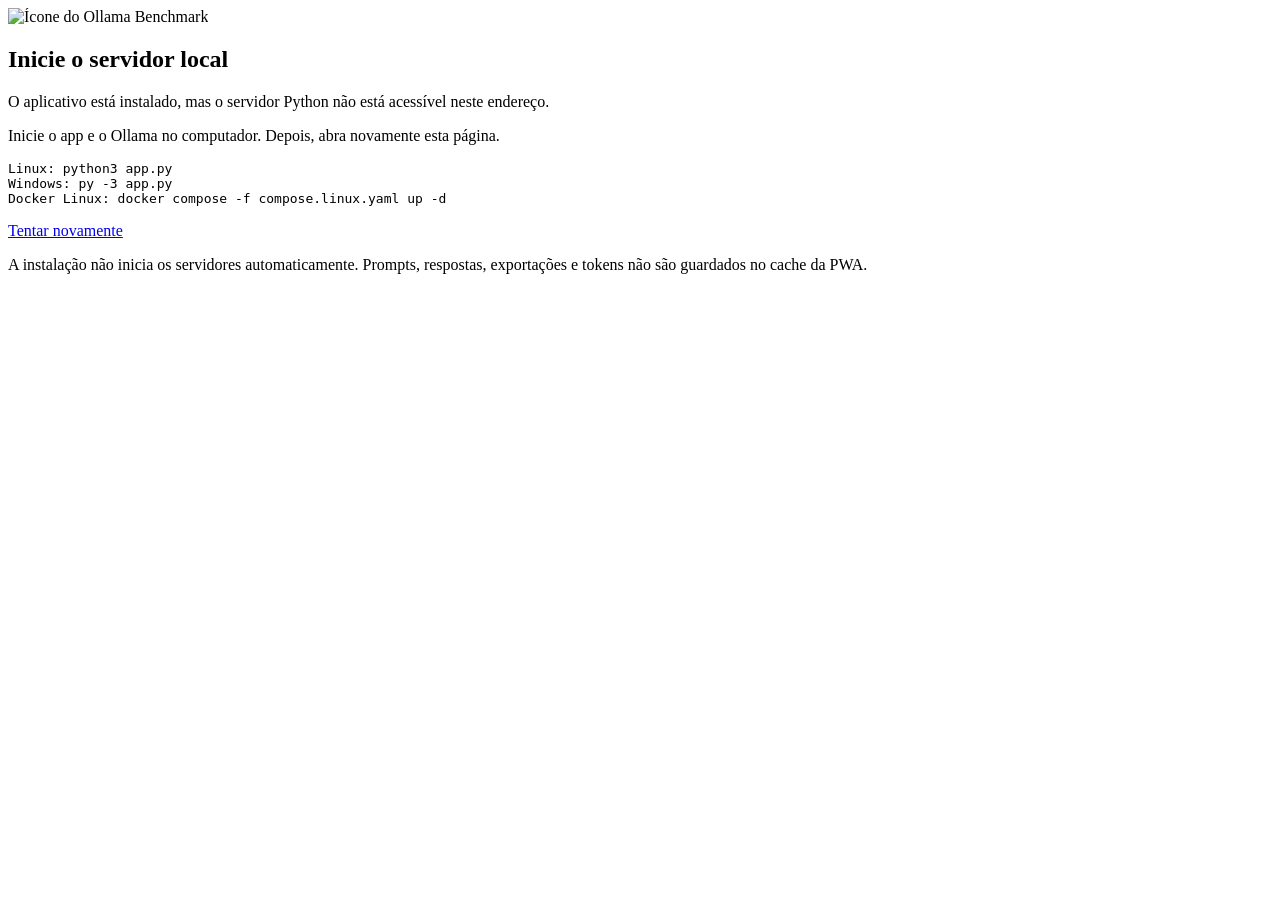
==== web/offline.html @ 56daf81f "feat: adiciona instalação PWA e ícone do aplicativo" ====
<!doctype html>
<html lang="pt-BR">
<head>
<meta charset="utf-8">
<meta name="viewport" content="width=device-width, initial-scale=1">
<meta name="theme-color" content="#0d1624">
<title>Inicie o servidor — Ollama Benchmark</title>
<link rel="icon" href="/icons/icon.svg" type="image/svg+xml">
<link rel="stylesheet" href="/style.css">
</head>
<body><main><section>
<img src="/icons/icon.svg" width="80" height="80" alt="Ícone do Ollama Benchmark">
<h1>Inicie o servidor local</h1>
<p>O aplicativo está instalado, mas o servidor Python não está acessível neste endereço.</p>
<p>Inicie o app e o Ollama no computador. Depois, abra novamente esta página.</p>
<pre>Linux: python3 app.py
Windows: py -3 app.py
Docker Linux: docker compose -f compose.linux.yaml up -d</pre>
<p><a href="/">Tentar novamente</a></p>
<p class="note">A instalação não inicia os servidores automaticamente. Prompts, respostas, exportações e tokens não são guardados no cache da PWA.</p>
</section></main></body></html>
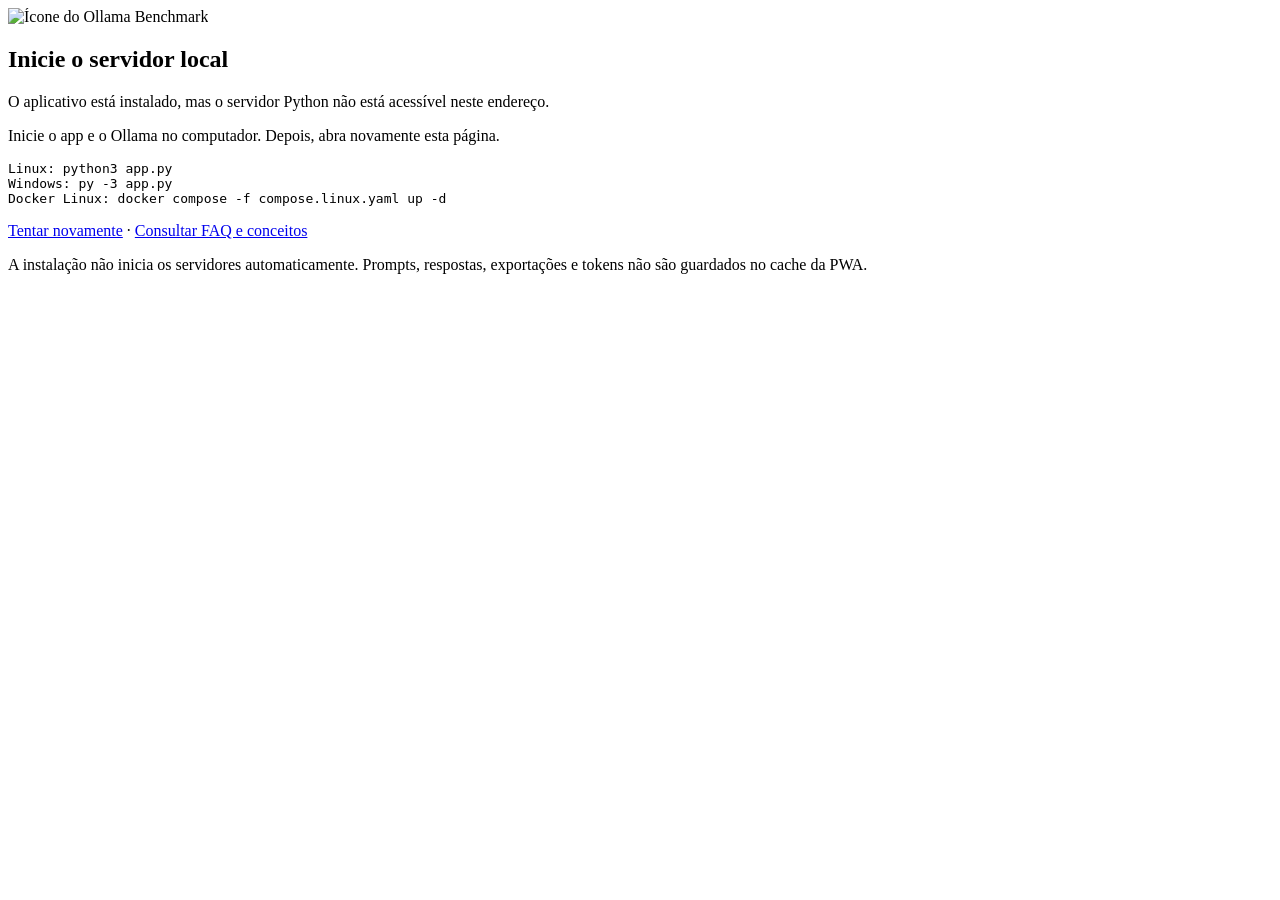
==== commit b93c07b8: "Add live token metrics, prompt library and system summary Add live usage reporting, a token and late" ====
--- a/web/offline.html
+++ b/web/offline.html
@@ -6,6 +6,7 @@
 <meta name="theme-color" content="#0d1624">
 <title>Inicie o servidor — Ollama Benchmark</title>
 <link rel="icon" href="/icons/icon.svg" type="image/svg+xml">
+<script src="/help.js"></script>
 <link rel="stylesheet" href="/style.css">
 </head>
 <body><main><section>
@@ -16,6 +17,6 @@
 <pre>Linux: python3 app.py
 Windows: py -3 app.py
 Docker Linux: docker compose -f compose.linux.yaml up -d</pre>
-<p><a href="/">Tentar novamente</a></p>
+<p><a href="/">Tentar novamente</a> · <a href="/faq.html">Consultar FAQ e conceitos</a></p>
 <p class="note">A instalação não inicia os servidores automaticamente. Prompts, respostas, exportações e tokens não são guardados no cache da PWA.</p>
 </section></main></body></html>
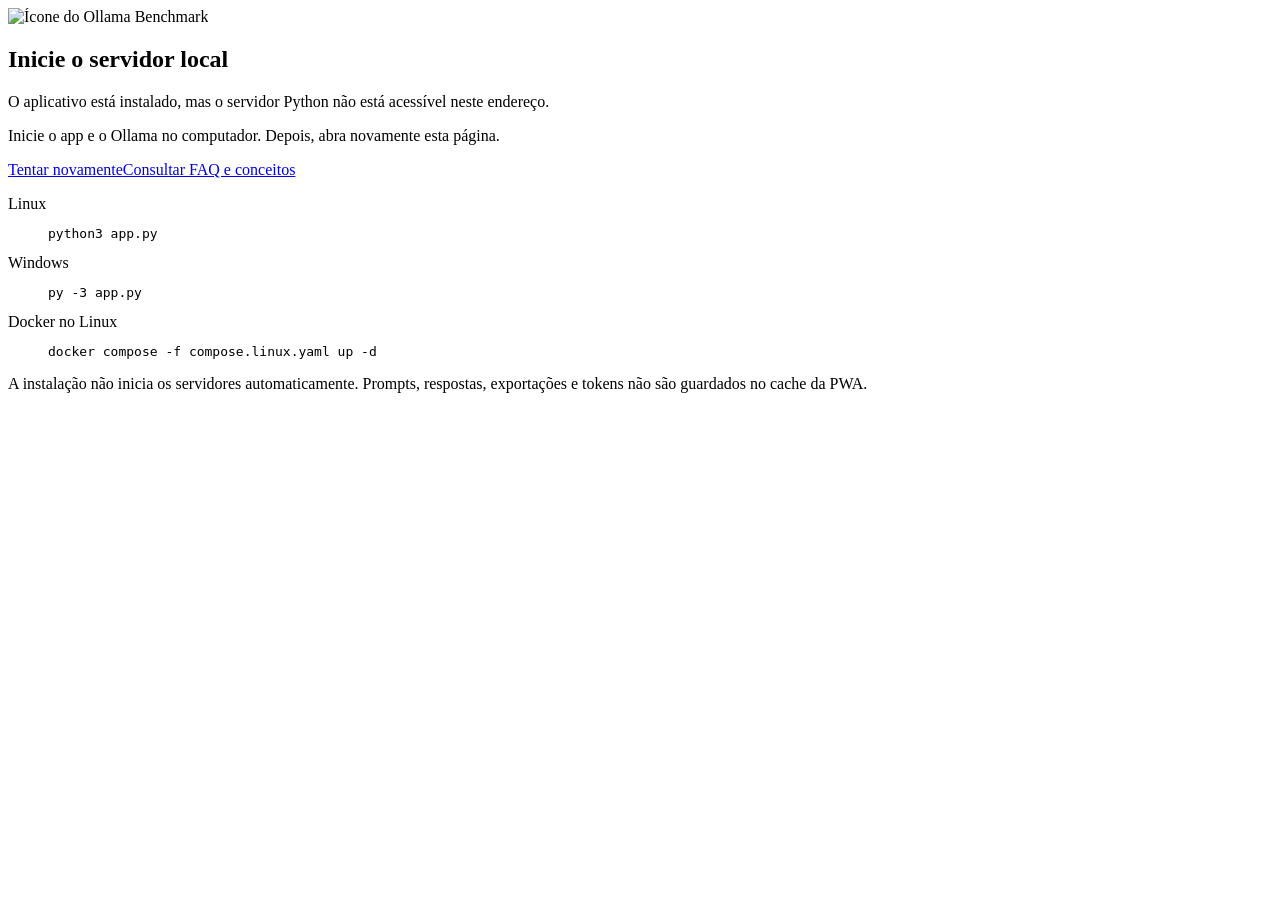
==== commit 11cb9bb0: "Add persistent history and cross-platform lifecycle scripts Persist completed comparisons in the loc" ====
--- a/web/offline.html
+++ b/web/offline.html
@@ -14,9 +14,7 @@
 <h1>Inicie o servidor local</h1>
 <p>O aplicativo está instalado, mas o servidor Python não está acessível neste endereço.</p>
 <p>Inicie o app e o Ollama no computador. Depois, abra novamente esta página.</p>
-<pre>Linux: python3 app.py
-Windows: py -3 app.py
-Docker Linux: docker compose -f compose.linux.yaml up -d</pre>
-<p><a href="/">Tentar novamente</a> · <a href="/faq.html">Consultar FAQ e conceitos</a></p>
+<div class="offline-actions"><a class="offline-primary" href="/">Tentar novamente</a><a href="/faq.html">Consultar FAQ e conceitos</a></div>
+<dl class="offline-commands"><dt>Linux</dt><dd><pre>python3 app.py</pre></dd><dt>Windows</dt><dd><pre>py -3 app.py</pre></dd><dt>Docker no Linux</dt><dd><pre>docker compose -f compose.linux.yaml up -d</pre></dd></dl>
 <p class="note">A instalação não inicia os servidores automaticamente. Prompts, respostas, exportações e tokens não são guardados no cache da PWA.</p>
 </section></main></body></html>
